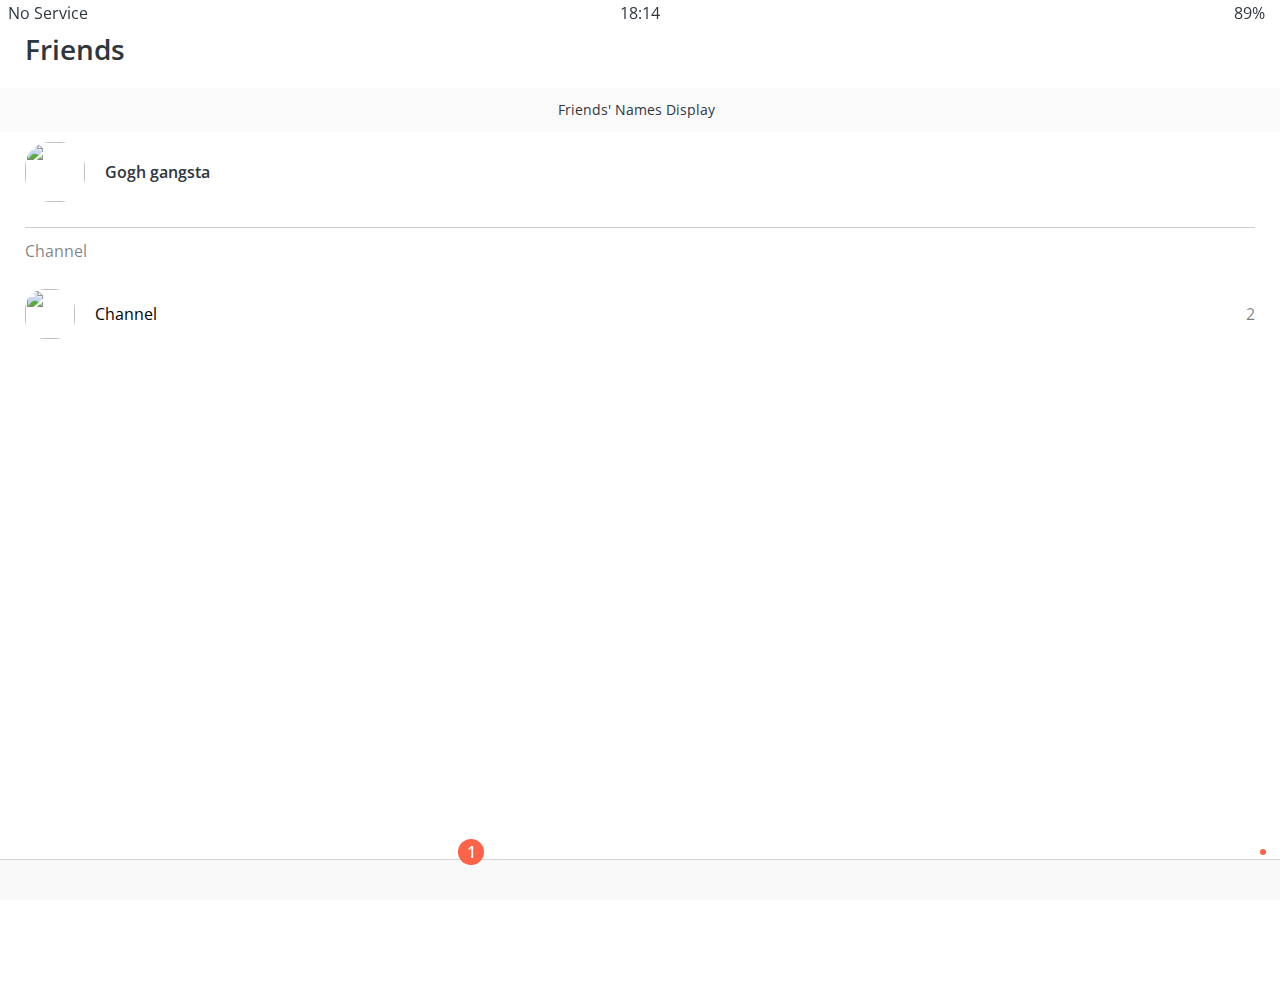
==== friends.html @ eb886643 "html css practice" ====
<!DOCTYPE html>
<html lang="en">
<head>
    <link rel="stylesheet" href="css/styles.css">
    <meta charset="UTF-8">
    <meta name="viewport" content="width=device-width, initiscale=1.0">
    <title>Friends - Kokoa Clone</title>
</head>
<body>
    <div class ="status-bar">
        <div class = "status-bar__column">
            <span>&nbsp; No Service</span>
            <i class="fas fa-wifi"></i>
        </div>
        <div class = "status-bar__column">
            <span>18:14</span>
        </div>
        <div class = "status-bar__column">
            <span>89%</span>
            <i class="fas fa-battery-three-quarters fa-lg"></i>
            <i class="fas fa-bolt"></i>
        </div>
    </div> 

    <header class="screen-header">
        <h1 class="screen-header__title">Friends</h1>
        <div class ="screen-header__icons">
            <span><i class="fas fa-search fa-lg"></i></span>
            <span><i class="fas fa-music fa-lg"></i></span>
            <span><i class="fas fa-cog fa-lg"></i></span>
        </div>
    </header>

    <a id="friends-display-link">
        <i class="fas fa-info-circle"></i>Friends' Names Display &nbsp;<i class="fas fa-chevron-right fa-xs"></i>
    </a>

    <main class="friends-screen">
        <div class="user-component">
            <div class="user-component__column">
                <img src="https://www.biography.com/.image/t_share/MTY2NTIzMzc4MTI2MDM4MjM5/vincent_van_gogh_self_portrait_painting_musee_dorsay_via_wikimedia_commons_promojpg.jpg" class="user-component__avatar user-component__avatar--xl" />
                <div class="user-component__text">
                    <h4 class="user-component__title">Gogh gangsta</h4>
                    <!-- <h6 class="user-component__subtitle">blalalllbajk</h6>--> 
                </div>
            </div>
            <div class="user-component__column"> </div>
        </div>
        <div class="friends-screen__channel">
            <div class="friends-screen__channel-header">
                <span>Channel</span>
                <i class="fas fa-chevron-up fa-xs"></i>
                </div>
                <div class="user-component">
                    <div class="user-component__column">
                        <img src="https://www.biography.com/.image/t_share/MTY2NTIzMzc4MTI2MDM4MjM5/vincent_van_gogh_self_portrait_painting_musee_dorsay_via_wikimedia_commons_promojpg.jpg" class="user-component__avatar user-component__avatar--sm" />
                        <div class="user-component__text">
                            <h4 class="user-component__title user-component__title--not-bold">Channel</h4>
                        </div>
                    </div>
                    <div class="user-component__column">
                        <span>2</span>
                        <i class="fas fa-chevron-right fa-xs"></i>
                     </div>
                </div>
         </div>    
    </main>

    

   <nav class="nav">
       <ul class="nav__list">
           <li class="nav__btn"><a class="nav__link" href="#"><i class="fas fa-user fa-2x"></i></a></li>
           <li class="nav__btn"><a class="nav__link" href="#"><span class="nav__notification">
            1
        </span><i class="far fa-comment fa-2x"></i></a></li>
           <li class="nav__btn"><a class="nav__link" href="#"><i class="fas fa-search fa-2x"></i></a></li>
           <li class="nav__btn"><a class="nav__link" href="#"><i class="fas fa-ellipsis-h fa-2x"></i><span class="nav__notificationdot">&nbsp;</span></a></li>
       </ul>
   </nav>


    <script
    src="https://kit.fontawesome.com/6478f529f2.js"
    crossorigin="anonymous"
  ></script>
</body>
</html>
---- css/styles.css ----
@import "reset.css";
@import "status-bar.css";
@import "variables.css";
@import "login.css";
@import "nav-bar.css";
@import "screen-header.css";
@import url('https://fonts.googleapis.com/css2?family=Open+Sans:wght@400;600&display=swap');
@import "friends.css";
@import "user-component.css";
body{
    font-family: "Open Sans", serif;
    color: #2e363e;
    height: 110vh;
}
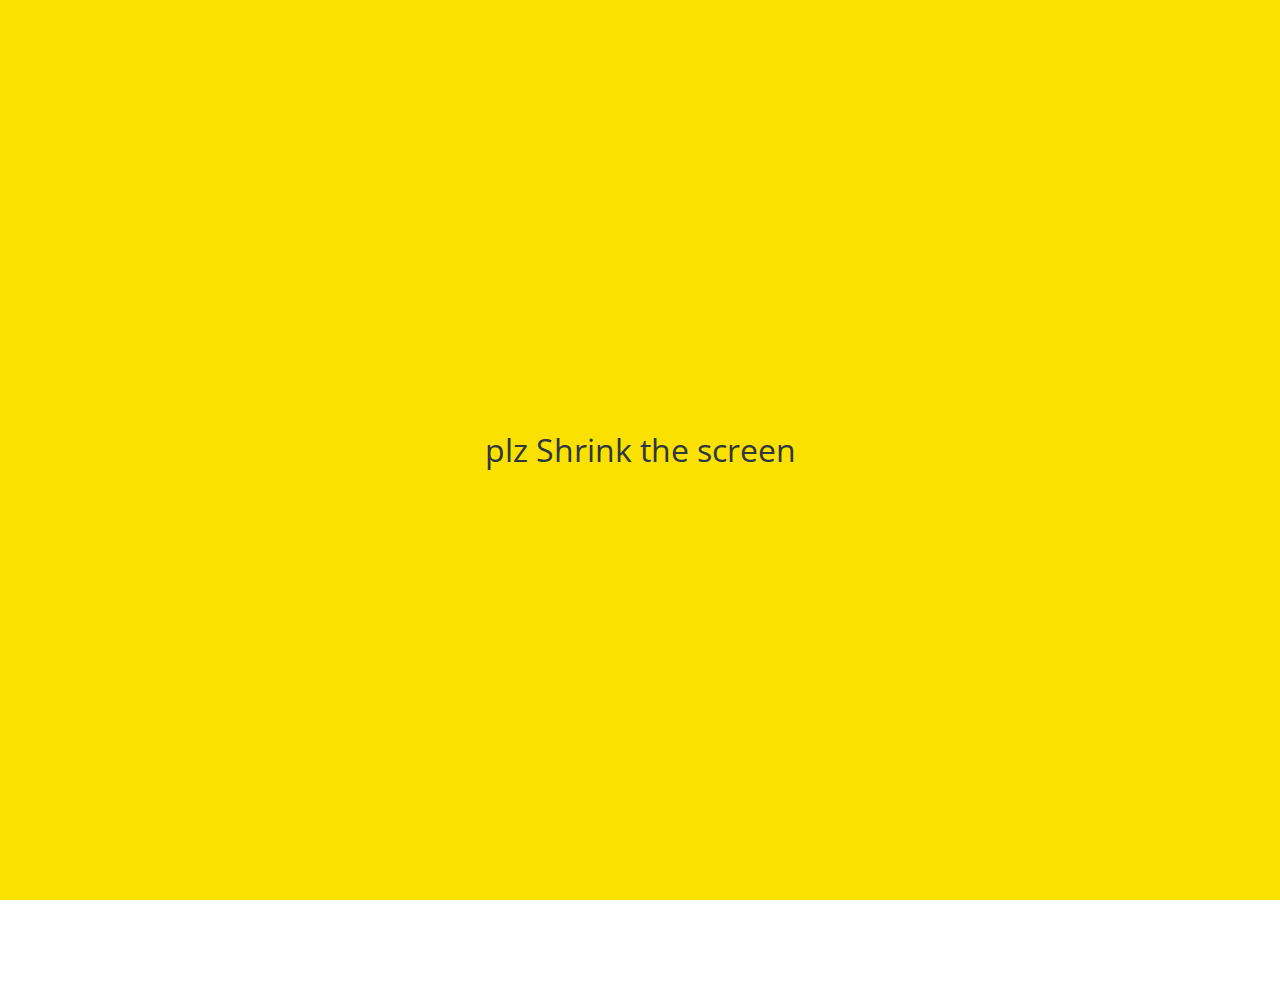
==== commit 3f3ef363: "final" ====
--- a/friends.html
+++ b/friends.html
@@ -27,7 +27,10 @@
         <div class ="screen-header__icons">
             <span><i class="fas fa-search fa-lg"></i></span>
             <span><i class="fas fa-music fa-lg"></i></span>
-            <span><i class="fas fa-cog fa-lg"></i></span>
+            <div>
+                <span><i class="fas fa-cog fa-lg"></i> </span>
+            </div>
+            <span class="notificationcog"></span>
         </div>
     </header>
 
@@ -36,14 +39,15 @@
     </a>
 
     <main class="friends-screen">
-        <div class="user-component">
-            <div class="user-component__column">
+        <a href="chatroom.html">
+         <div class="user-component">
+             <div class="user-component__column">
                 <img src="https://www.biography.com/.image/t_share/MTY2NTIzMzc4MTI2MDM4MjM5/vincent_van_gogh_self_portrait_painting_musee_dorsay_via_wikimedia_commons_promojpg.jpg" class="user-component__avatar user-component__avatar--xl" />
                 <div class="user-component__text">
                     <h4 class="user-component__title">Gogh gangsta</h4>
-                    <!-- <h6 class="user-component__subtitle">blalalllbajk</h6>--> 
                 </div>
-            </div>
+             </div>
+        </a>
             <div class="user-component__column"> </div>
         </div>
         <div class="friends-screen__channel">
@@ -53,7 +57,7 @@
                 </div>
                 <div class="user-component">
                     <div class="user-component__column">
-                        <img src="https://www.biography.com/.image/t_share/MTY2NTIzMzc4MTI2MDM4MjM5/vincent_van_gogh_self_portrait_painting_musee_dorsay_via_wikimedia_commons_promojpg.jpg" class="user-component__avatar user-component__avatar--sm" />
+                        <img src="https://pht.qoo-static.com/KwGCiEolNEeR9Q4RFOnDtb8Pvqs3LNiQEdE07wMCnoULO3yLUprHbGGLBYNEt8k7WJY=w512" class="user-component__avatar user-component__avatar--sm" />
                         <div class="user-component__text">
                             <h4 class="user-component__title user-component__title--not-bold">Channel</h4>
                         </div>
@@ -70,15 +74,22 @@
 
    <nav class="nav">
        <ul class="nav__list">
-           <li class="nav__btn"><a class="nav__link" href="#"><i class="fas fa-user fa-2x"></i></a></li>
-           <li class="nav__btn"><a class="nav__link" href="#"><span class="nav__notification">
+           <li class="nav__btn"><a class="nav__link" href="friends.html"><i class="fas fa-user fa-2x"></i></a></li>
+           <li class="nav__btn"><a class="nav__link" href="chats.html"><span class="nav__notification">
             1
         </span><i class="far fa-comment fa-2x"></i></a></li>
-           <li class="nav__btn"><a class="nav__link" href="#"><i class="fas fa-search fa-2x"></i></a></li>
-           <li class="nav__btn"><a class="nav__link" href="#"><i class="fas fa-ellipsis-h fa-2x"></i><span class="nav__notificationdot">&nbsp;</span></a></li>
+           <li class="nav__btn"><a class="nav__link" href="find.html"><i class="fas fa-search fa-2x"></i></a></li>
+           <li class="nav__btn"><a class="nav__link" href="more.html"><i class="fas fa-ellipsis-h fa-2x"></i><span class="nav__notificationdot">&nbsp;</span></a></li>
        </ul>
    </nav>
 
+   <div id="splash-screen">
+    <i class="fas fa-comment fa-2x"></i>
+   </div>
+
+   <div id="no-bigscreen">
+    <span>plz Shrink the screen</span>
+   </div>
 
     <script
     src="https://kit.fontawesome.com/6478f529f2.js"
--- a/css/styles.css
+++ b/css/styles.css
@@ -7,8 +7,22 @@
 @import url('https://fonts.googleapis.com/css2?family=Open+Sans:wght@400;600&display=swap');
 @import "friends.css";
 @import "user-component.css";
+@import "chats.css";
+@import "find.css";
+@import "icon-row.css";
+@import "alternative.css";
+@import "settings.css";
+@import "no-bigscreen.css";
+
 body{
     font-family: "Open Sans", serif;
     color: #2e363e;
     height: 110vh;
 }
+.main-screen{
+    padding: 0px var(--horizontal-space);
+}
+
+.user-component__title{
+    color: black;
+}